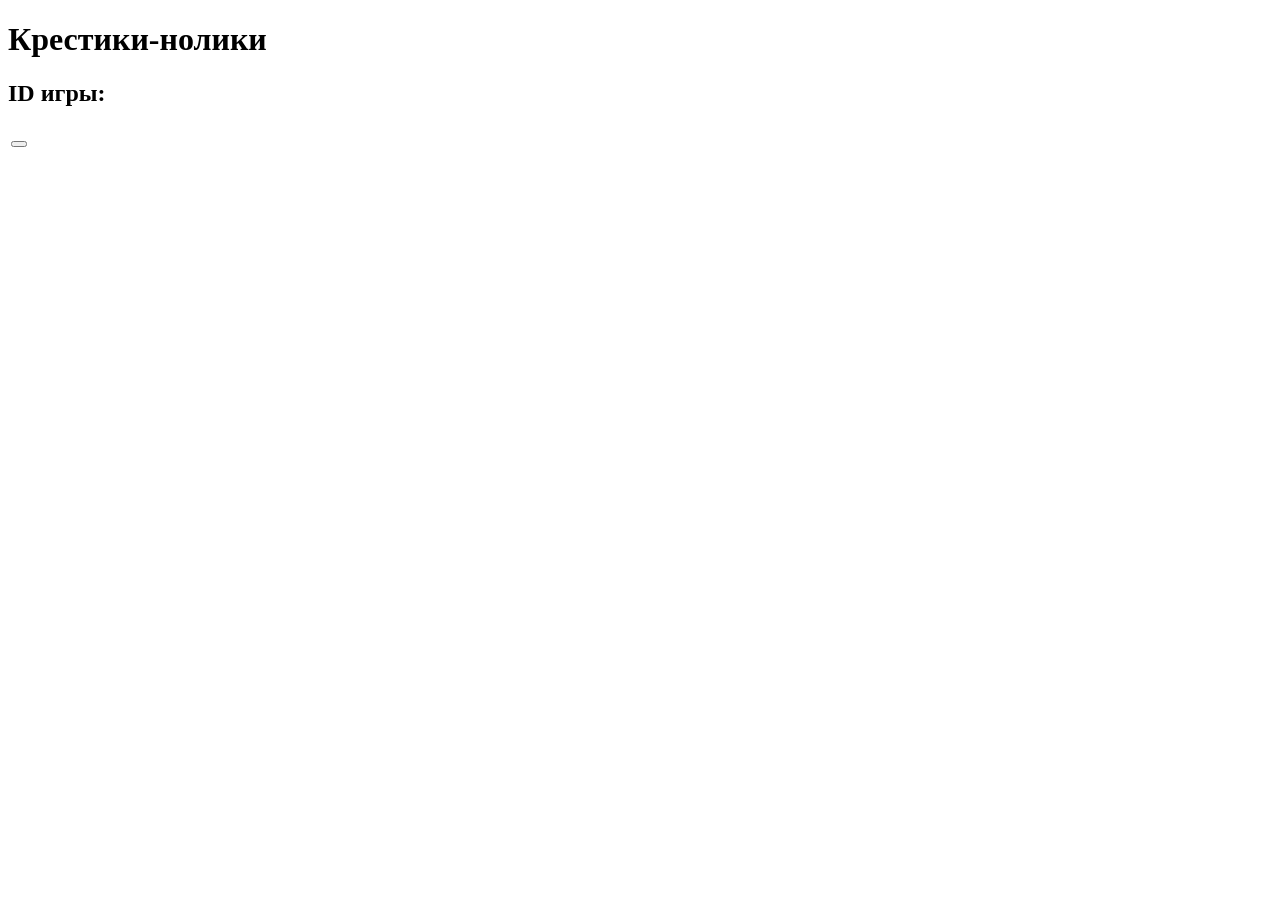
==== src/main/resources/templates/game.html @ eb61ae3e "the game is being created, can make moves, incorrect moves not accepted" ====
<!DOCTYPE html>
<html xmlns:th="http://www.thymeleaf.org" lang="ru">
<head>
    <meta charset="UTF-8">
    <title>Крестики-нолики</title>
    <link rel="stylesheet" th:href="@{/css/style.css}">
</head>
<body>
<h1>Крестики-нолики</h1>
<h2>ID игры: <span th:text="${gameId}"></span></h2>

<table>
    <!-- Ряд -->
    <tr th:each="row, rowStat : ${field}">
        <!-- Ячейка -->
        <td th:each="cell, colStat : ${row}">
            <button type="button"
                    th:text="${cell}"
                    th:attr="data-row=${rowStat.index},data-col=${colStat.index}"></button>
        </td>
    </tr>
</table>

<p id="status" th:if="${status}" th:text="${status}" style="color:red; margin-top: 20px;"></p>

<script th:inline="javascript">
    /*<![CDATA[*/
    const gameId = /*[[${gameId}]]*/ '';
    const fieldJson = /*[[${fieldJson}]]*/ '[]';
    const field = JSON.parse(fieldJson); // массив массивов строк

    document.querySelectorAll('button[data-row][data-col]').forEach(btn => {
        btn.addEventListener('click', () => {
            const row = parseInt(btn.getAttribute('data-row'));
            const col = parseInt(btn.getAttribute('data-col'));

            // создаём копию поля и обновляем выбранную ячейку
            const newField = field.map(r => [...r]); // глубокое копирование
            newField[row][col] = "X"; // текущий игрок

            fetch('/game/' + gameId, {
                method: 'POST',
                headers: { 'Content-Type': 'application/json' },
                body: JSON.stringify({
                    row: row,
                    col: col,
                    field: newField
                })
            })
            .then(response => response.json())
            .then(gameDto => {
                // обновляем поле на странице
                const rows = document.querySelectorAll('tr');
                gameDto.field.forEach((rowData, r) => {
                    rowData.forEach((cellValue, c) => {
                        const button = rows[r].querySelectorAll('td button')[c];
                        button.textContent = cellValue;
                    });
                });

                // обновляем статус
                const statusEl = document.getElementById('status');
                if (statusEl) statusEl.textContent = gameDto.status;

                // синхронизируем локальное поле
                for (let r = 0; r < field.length; r++) {
                    for (let c = 0; c < field[r].length; c++) {
                        field[r][c] = gameDto.field[r][c];
                    }
                }
            })
            .catch(err => console.error(err));
        });
    });
    /*]]>*/
</script>


</body>
</html>
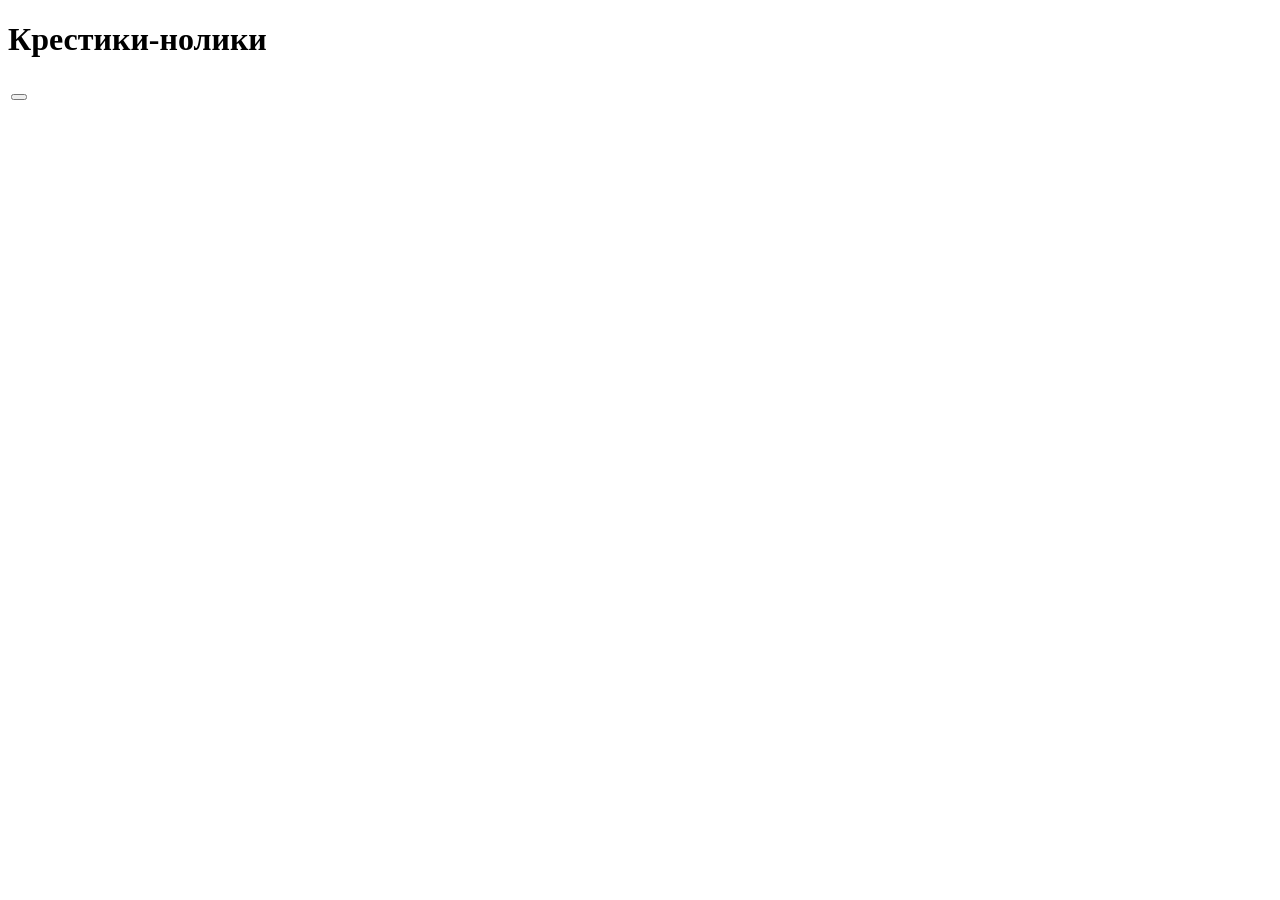
==== commit e35a2e7f: "Web layer s done" ====
--- a/src/main/resources/templates/game.html
+++ b/src/main/resources/templates/game.html
@@ -3,78 +3,93 @@
 <head>
     <meta charset="UTF-8">
     <title>Крестики-нолики</title>
-    <link rel="stylesheet" th:href="@{/css/style.css}">
+    <link rel="stylesheet" th:href="@{/css/game.css}">
 </head>
 <body>
-<h1>Крестики-нолики</h1>
-<h2>ID игры: <span th:text="${gameId}"></span></h2>
+<div class="container">
+    <h1>Крестики-нолики</h1>
 
-<table>
-    <!-- Ряд -->
-    <tr th:each="row, rowStat : ${field}">
-        <!-- Ячейка -->
-        <td th:each="cell, colStat : ${row}">
-            <button type="button"
-                    th:text="${cell}"
-                    th:attr="data-row=${rowStat.index},data-col=${colStat.index}"></button>
-        </td>
-    </tr>
-</table>
+    <table>
+        <!-- Ряд -->
+        <tr th:each="row, rowStat : ${field}">
+            <!-- Ячейка -->
+            <td th:each="cell, colStat : ${row}">
+                <button type="button"
+                        th:text="${cell}"
+                        th:attr="data-row=${rowStat.index},data-col=${colStat.index}"></button>
+            </td>
+        </tr>
+    </table>
 
-<p id="status" th:if="${status}" th:text="${status}" style="color:red; margin-top: 20px;"></p>
+    <p id="status" th:if="${status}" th:text="${status}"></p>
+</div>
 
 <script th:inline="javascript">
     /*<![CDATA[*/
-    const gameId = /*[[${gameId}]]*/ '';
-    const fieldJson = /*[[${fieldJson}]]*/ '[]';
-    const field = JSON.parse(fieldJson); // массив массивов строк
+const gameId = /*[[${gameId}]]*/ '';
+const fieldJson = /*[[${fieldJson}]]*/ '[]';
+const field = JSON.parse(fieldJson); // массив массивов строк
 
-    document.querySelectorAll('button[data-row][data-col]').forEach(btn => {
-        btn.addEventListener('click', () => {
-            const row = parseInt(btn.getAttribute('data-row'));
-            const col = parseInt(btn.getAttribute('data-col'));
+document.querySelectorAll('button[data-row][data-col]').forEach(btn => {
+    btn.addEventListener('click', () => {
+        const row = parseInt(btn.getAttribute('data-row'));
+        const col = parseInt(btn.getAttribute('data-col'));
 
-            // создаём копию поля и обновляем выбранную ячейку
-            const newField = field.map(r => [...r]); // глубокое копирование
-            newField[row][col] = "X"; // текущий игрок
+        const newField = field.map(r => [...r]);
+        newField[row][col] = "X";
 
-            fetch('/game/' + gameId, {
-                method: 'POST',
-                headers: { 'Content-Type': 'application/json' },
-                body: JSON.stringify({
-                    row: row,
-                    col: col,
-                    field: newField
-                })
+        fetch('/game/' + gameId, {
+            method: 'POST',
+            headers: { 'Content-Type': 'application/json' },
+            body: JSON.stringify({
+                row: row,
+                col: col,
+                field: newField
             })
-            .then(response => response.json())
-            .then(gameDto => {
-                // обновляем поле на странице
-                const rows = document.querySelectorAll('tr');
-                gameDto.field.forEach((rowData, r) => {
-                    rowData.forEach((cellValue, c) => {
-                        const button = rows[r].querySelectorAll('td button')[c];
-                        button.textContent = cellValue;
-                    });
+        })
+        .then(response => response.json())
+        .then(gameDto => {
+
+            // Обновляем DOM
+            const rows = document.querySelectorAll('tr');
+            gameDto.field.forEach((rowData, r) => {
+                rowData.forEach((cellValue, c) => {
+                    const button = rows[r].querySelectorAll('td button')[c];
+                    button.textContent = cellValue;
                 });
+            });
 
-                // обновляем статус
-                const statusEl = document.getElementById('status');
-                if (statusEl) statusEl.textContent = gameDto.status;
+            // Обновляем текст статуса
+            const statusEl = document.getElementById('status');
+            if (statusEl) statusEl.textContent = gameDto.status;
 
-                // синхронизируем локальное поле
-                for (let r = 0; r < field.length; r++) {
-                    for (let c = 0; c < field[r].length; c++) {
-                        field[r][c] = gameDto.field[r][c];
-                    }
+            // --- Добавлена проверка статуса ---
+            if (gameDto.status === "Победа" ||
+                gameDto.status === "Проигрыш" ||
+                gameDto.status === "Ничья") {
+
+                // маленькая задержка — DOM успеет обновиться
+                setTimeout(() => {
+                    window.location.href = `/game/${gameId}/result`;
+                }, 50);
+
+                return; // прекращаем выполнение
+            }
+            // --- конец добавки ---
+
+            // Синхронизируем массив field
+            for (let r = 0; r < field.length; r++) {
+                for (let c = 0; c < field[r].length; c++) {
+                    field[r][c] = gameDto.field[r][c];
                 }
-            })
-            .catch(err => console.error(err));
-        });
+            }
+        })
+        .catch(err => console.error(err));
     });
-    /*]]>*/
+});
+/*]]>*/
+
 </script>
-
 
 </body>
 </html>
